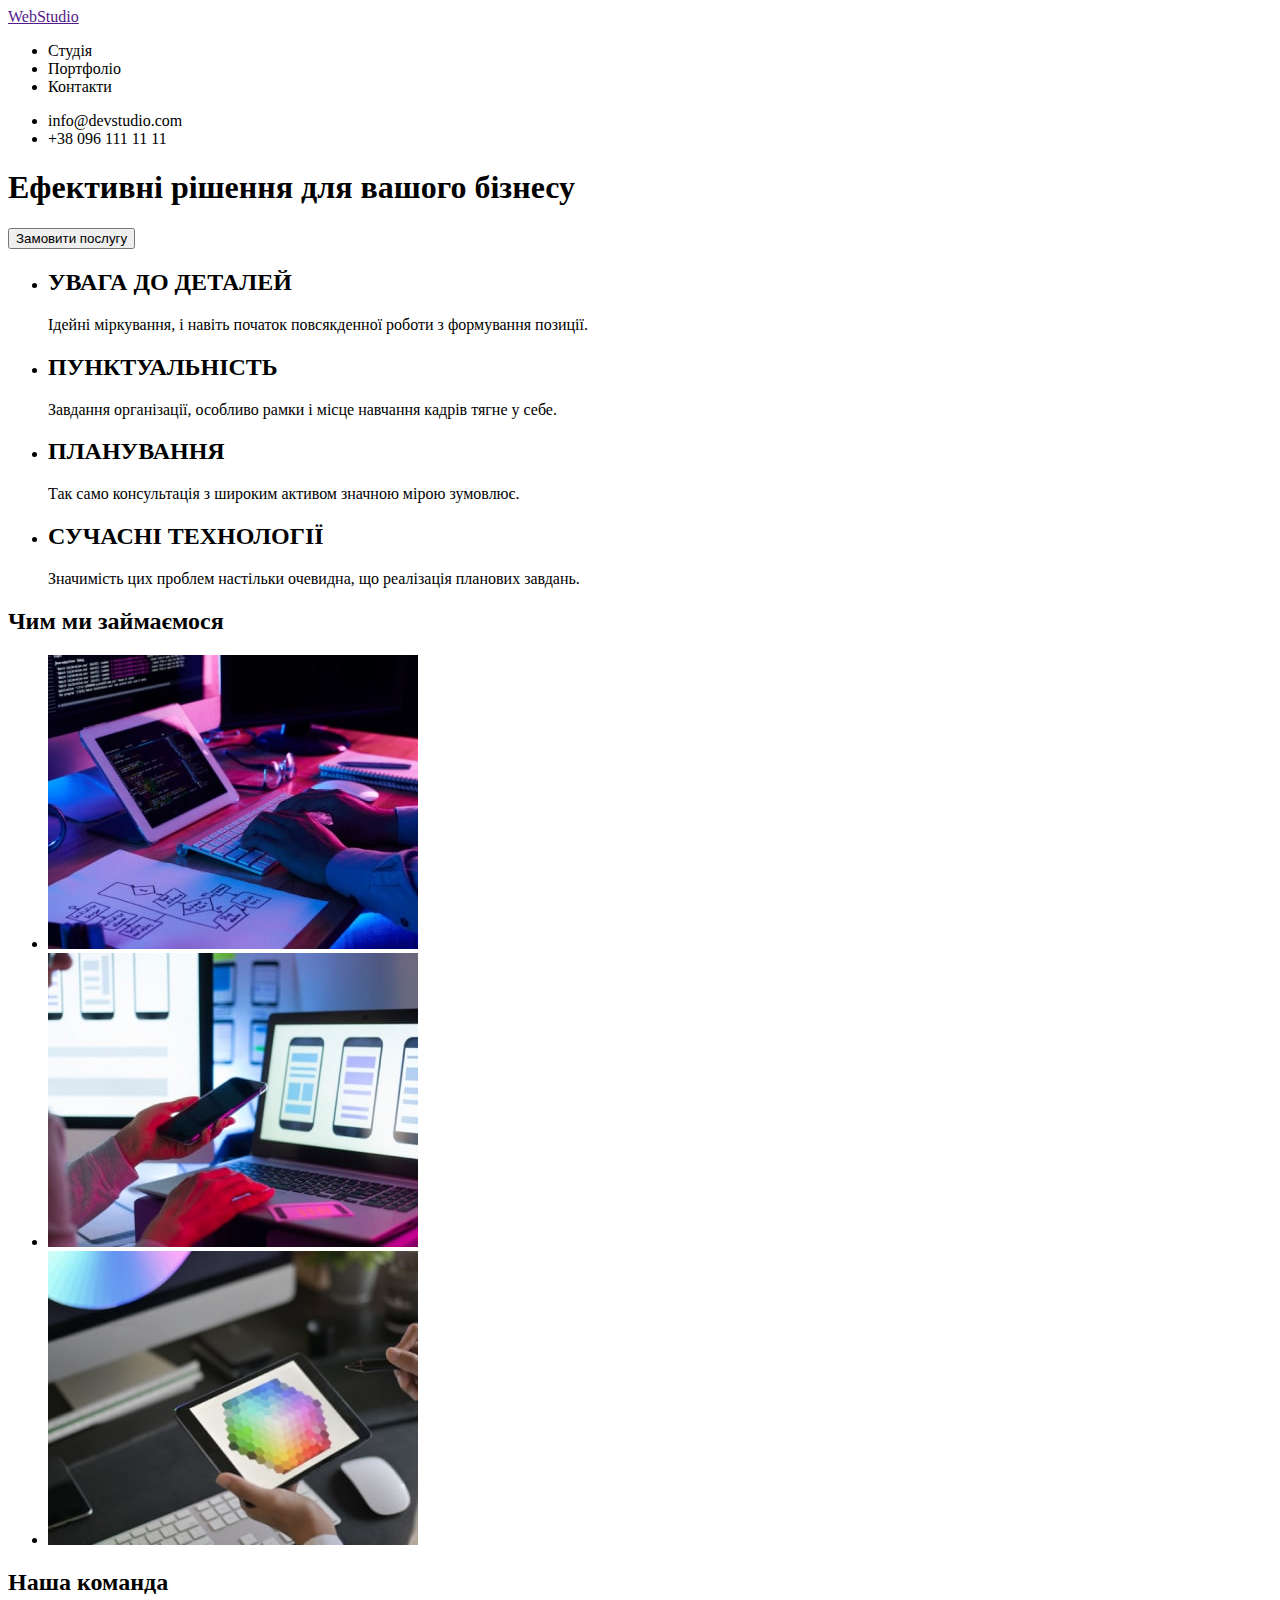
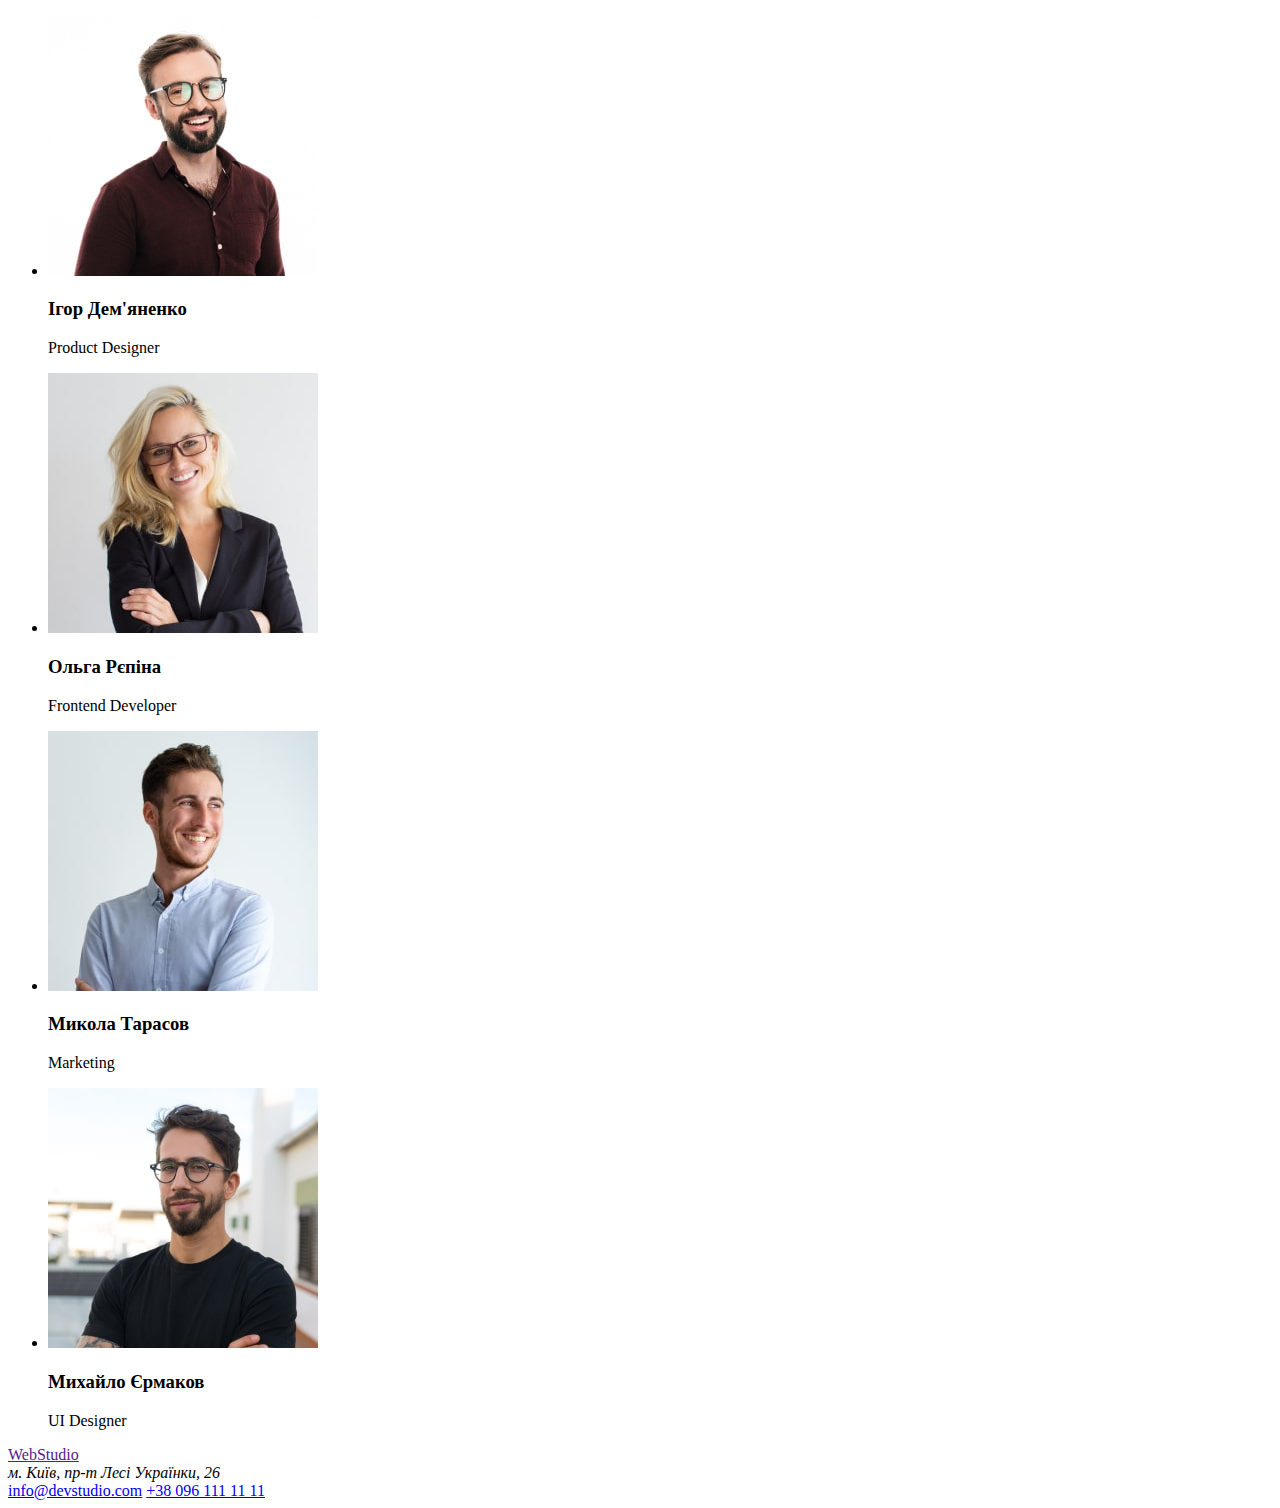
==== index.html @ c9092249 "Merge pull request #1 from RomanStelmakh/markup-01" ====
<!DOCTYPE html>
<html lang="en">
<head>
    <meta charset="UTF-8">
    <meta name="viewport" content="width=device-width, initial-scale=1.0">
    <link rel="stylesheet" href="./css/styles.css">
    <title>Web Studio</title>
</head>
<body>
  <header>
    <a href="">WebStudio</a>
    <nav>
      <ul>
      <li>Студія</li>
      <li>Портфоліо</li>
      <li>Контакти</li>
    </ul>
  </nav>
    <ul>
      <li>info@devstudio.com</li>
      <li>+38 096 111 11 11</li>
    </ul>
  </header>
  <main>
    <section>
      <h1>Ефективні рішення для вашого бізнесу</h1>
    <button type="button">Замовити послугу</button>
    </section>

    <section>
      <ul>
        <li>
          <h2>УВАГА ДО ДЕТАЛЕЙ</h2>
          <p>Ідейні міркування, і навіть початок повсякденної роботи з формування позиції.</p>
        </li>
        <li>
          <h2>ПУНКТУАЛЬНІСТЬ</h2>
          <p>Завдання організації, особливо рамки і місце навчання кадрів тягне у себе.</p>
        </li>
        <li>
          <h2>ПЛАНУВАННЯ</h2>
          <p>Так само консультація з широким активом значною мірою зумовлює.</p>
        </li>
        <li>
          <h2>СУЧАСНІ ТЕХНОЛОГІЇ</h2>
          <p>Значимість цих проблем настільки очевидна, що реалізація планових завдань.</p>
        </li>
      </ul>
    </section>

    <section>
      <h2>Чим ми займаємося</h2>
        <ul>
          <li><img src="./images/Tablet.jpg" alt="Tablet" width="370"></li>
          <li><img src="./images/Laptop.jpg" alt="Laptop" width="370"></li>
          <li><img src="./images/Monitor.jpg" alt="Monitor" width="370"></li>
        </ul> 
    </section>

    <section>
      <h2>Наша команда</h2>
      <ul>
        <li>
          <img src="./images/Igor.jpg" alt="Igor" width="270">
          <div>
            <h3>Ігор Дем'яненко</h3>
            <p>Product Designer</p>
          </div>
        </li>
        <li>
          <img src="./images/Olga.jpg" alt="Olga" width="270">
          <div>
            <h3>Ольга Рєпіна</h3>
            <p>Frontend Developer</p>
          </div>
        </li>
        <li>
          <img src="./images/Mukola.jpg" alt="Mukola" width="270">
          <div>
            <h3>Микола Тарасов</h3>
            <p>Marketing</p>
          </div>
        </li>
        <li>
          <img src="./images/Muhailo.jpg" alt="Muhailo" width="270">
          <div>
            <h3>Михайло Єрмаков</h3>
            <p>UI Designer</p>
          </div>
        </li>
      </ul>
    </section>
    
  </main>
 
  <footer>
    <a href="">WebStudio</a>
    <address>
      м. Київ, пр-т Лесі Українки, 26
    </address>
    <a href="mail:info@devstudio.com">info@devstudio.com</a>
    <a href="tel:+380961111111">+38 096 111 11 11</a>
  </footer> 
</body>
</html>
---- css/styles.css ----

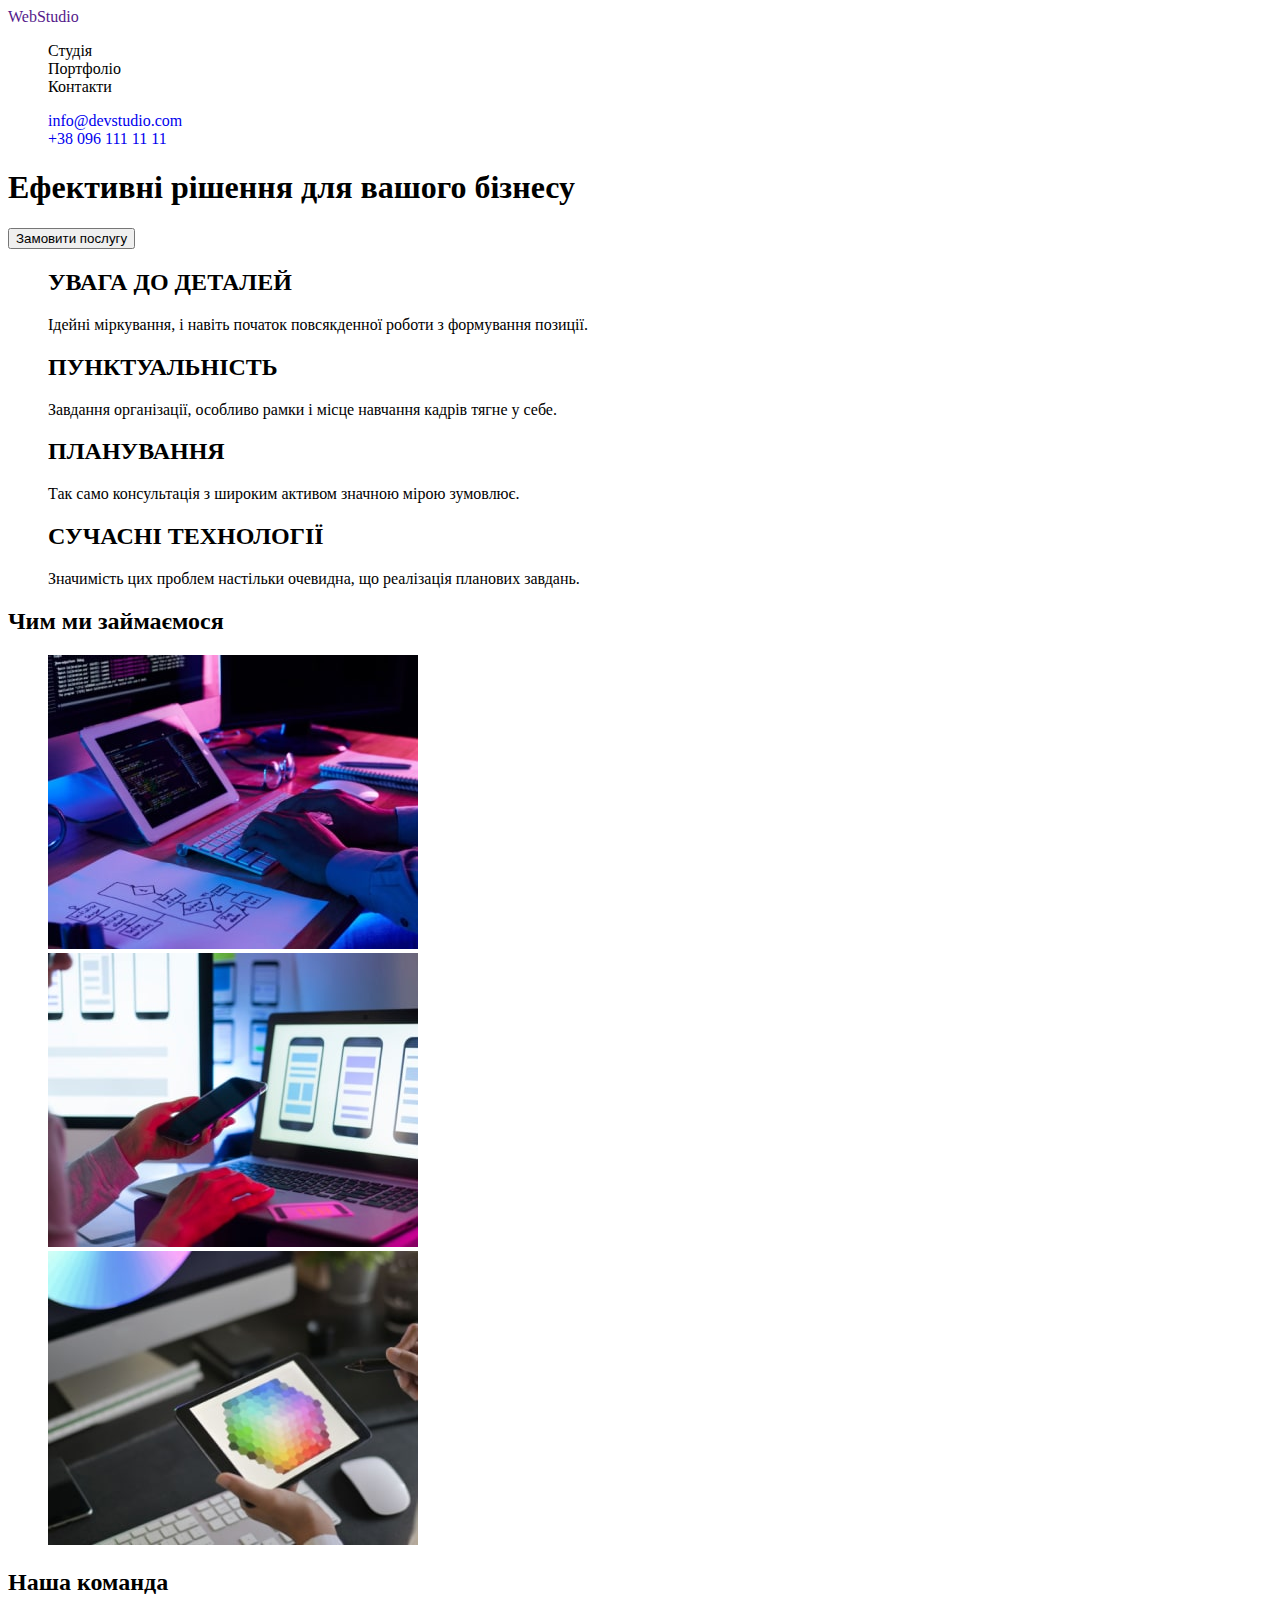
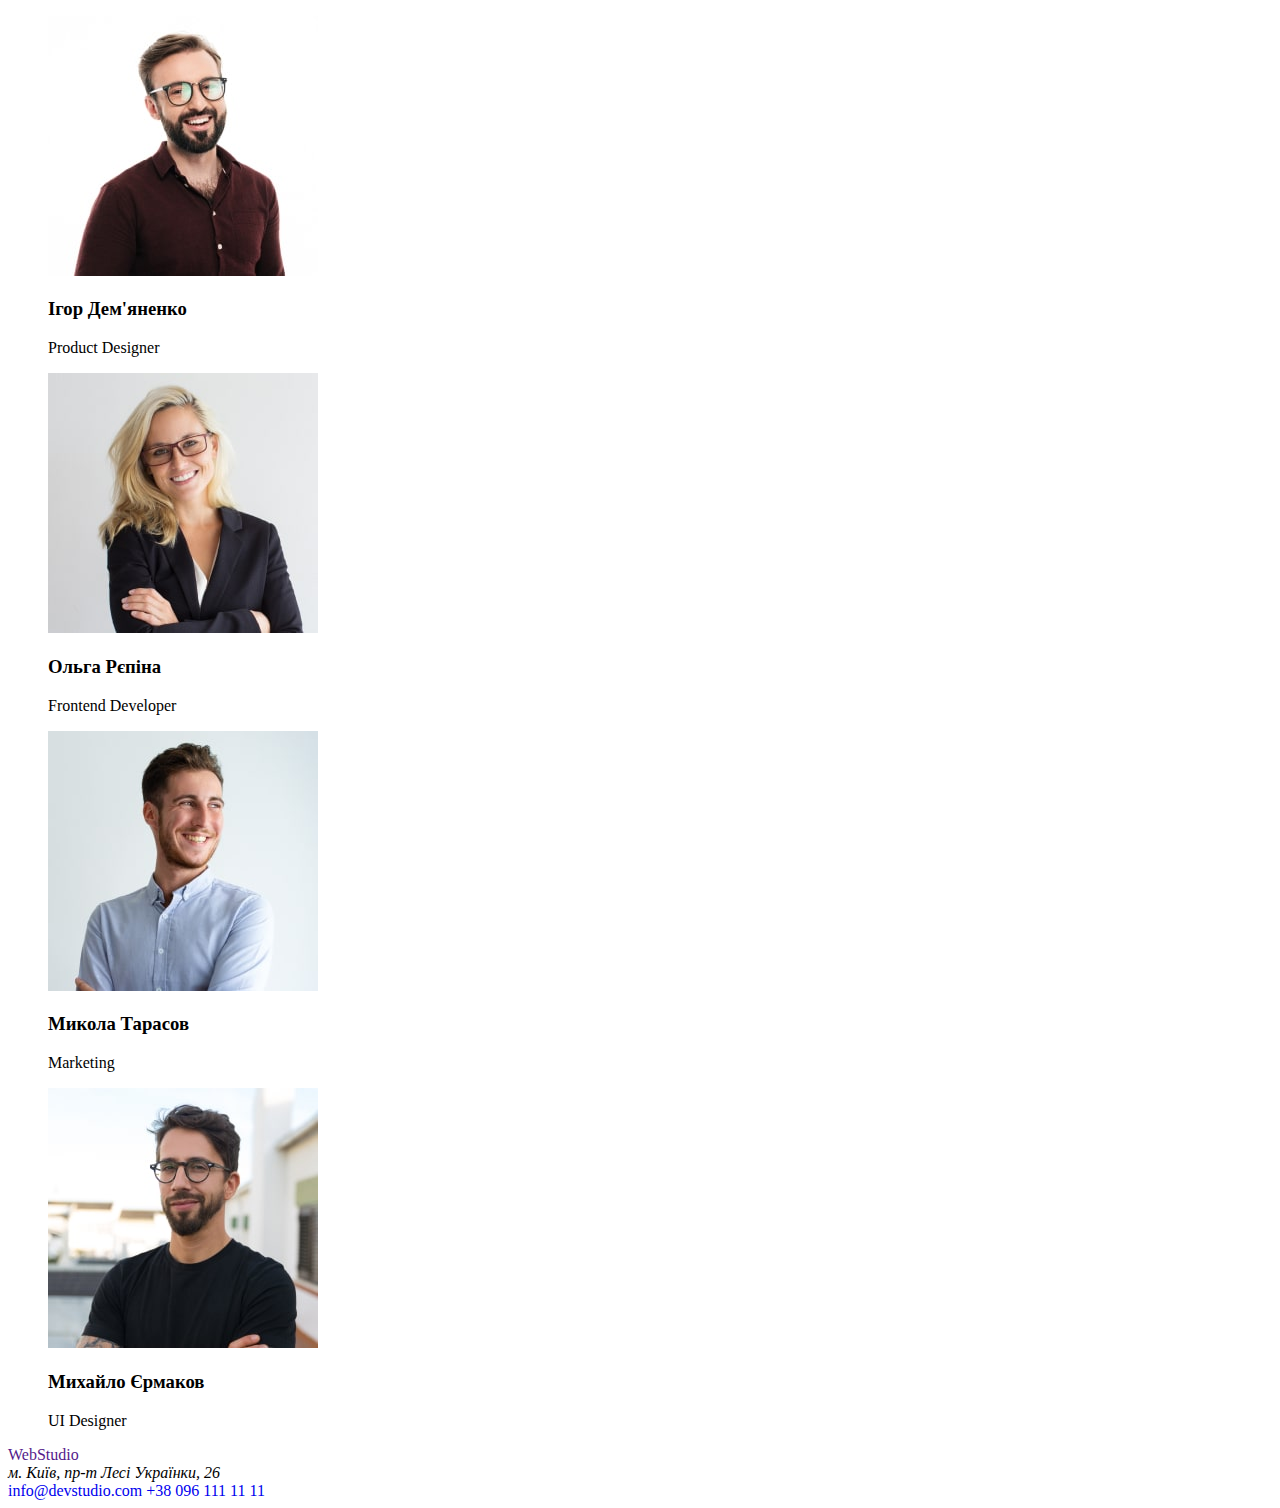
==== commit 26625217: "styles" ====
--- a/index.html
+++ b/index.html
@@ -17,8 +17,8 @@
     </ul>
   </nav>
     <ul>
-      <li>info@devstudio.com</li>
-      <li>+38 096 111 11 11</li>
+      <li><a href="mail:info@devstudio.com">info@devstudio.com</a></li>
+      <li><a href="tel:+380961111111">+38 096 111 11 11</a></li>
     </ul>
   </header>
   <main>
--- a/css/styles.css
+++ b/css/styles.css
@@ -1 +1,9 @@
+ul{
+    list-style: none;
+}
 
+a{
+    text-decoration: none;
+}
+
+
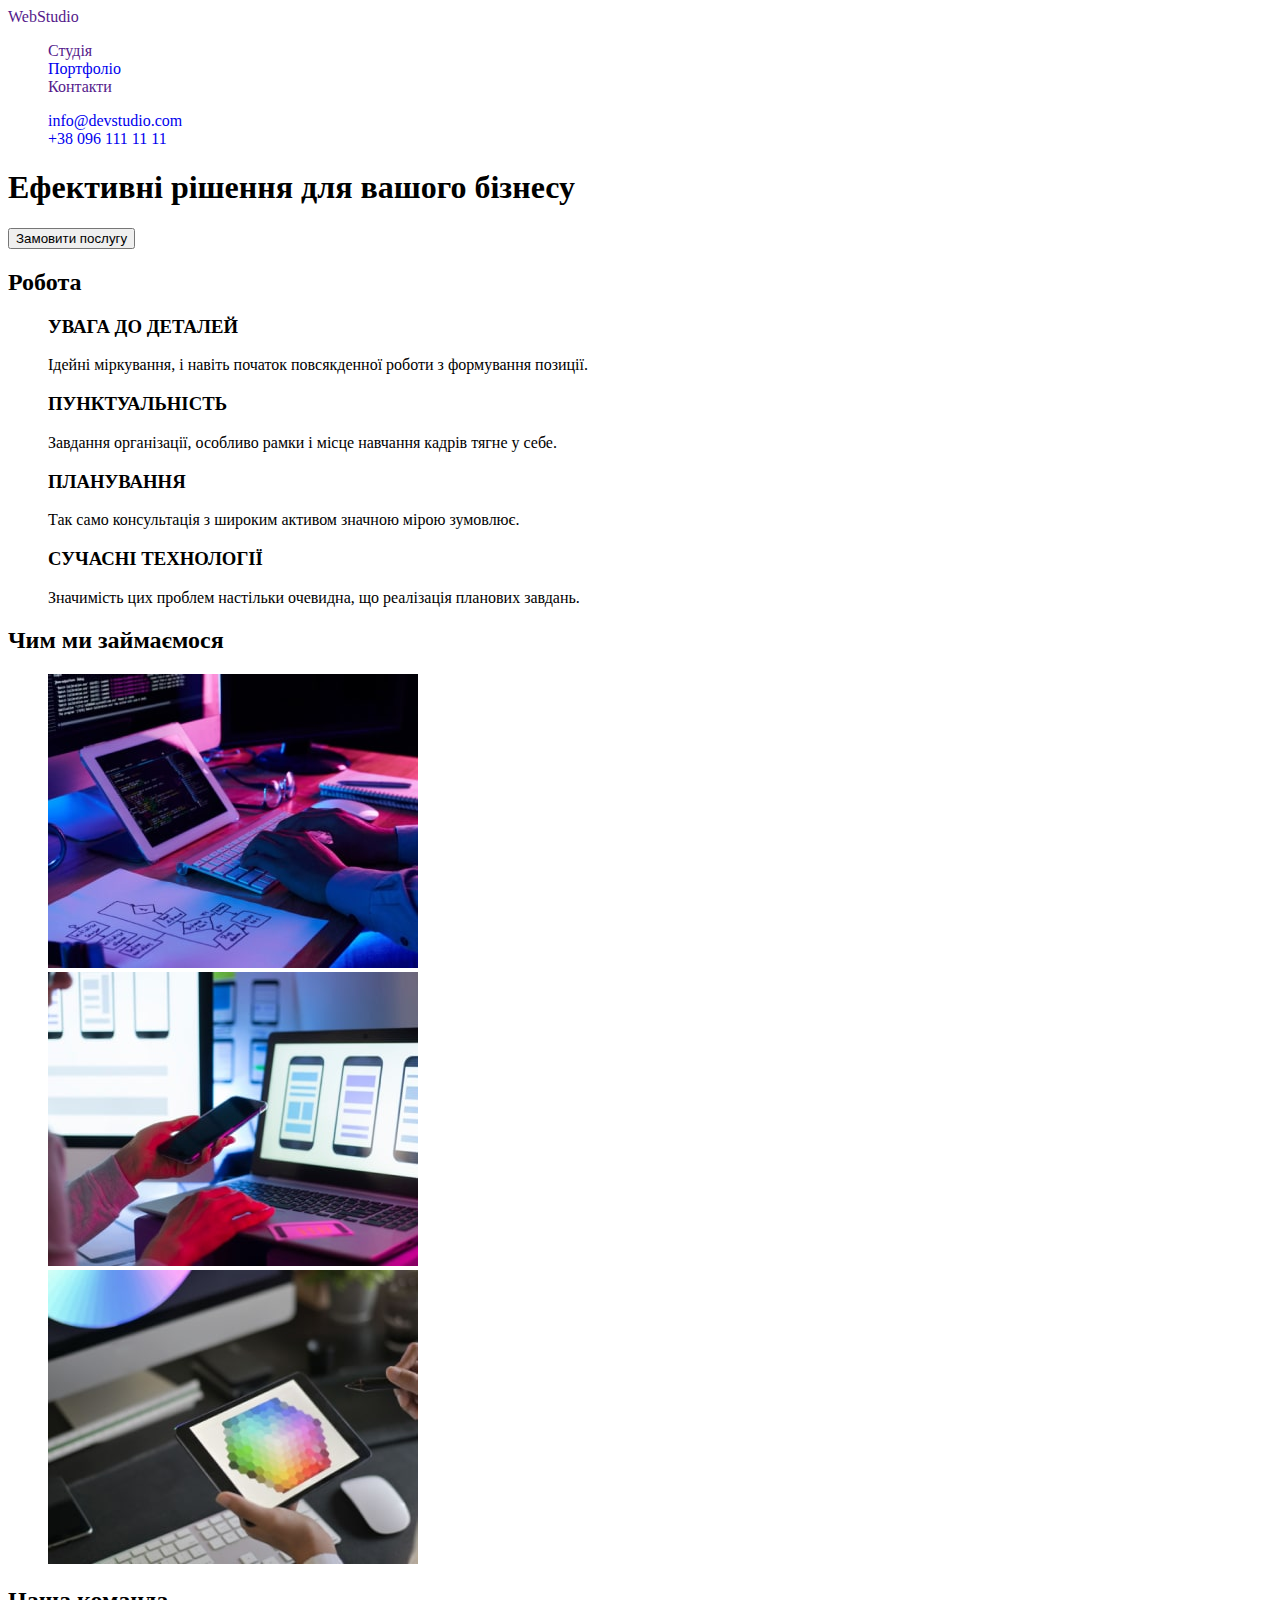
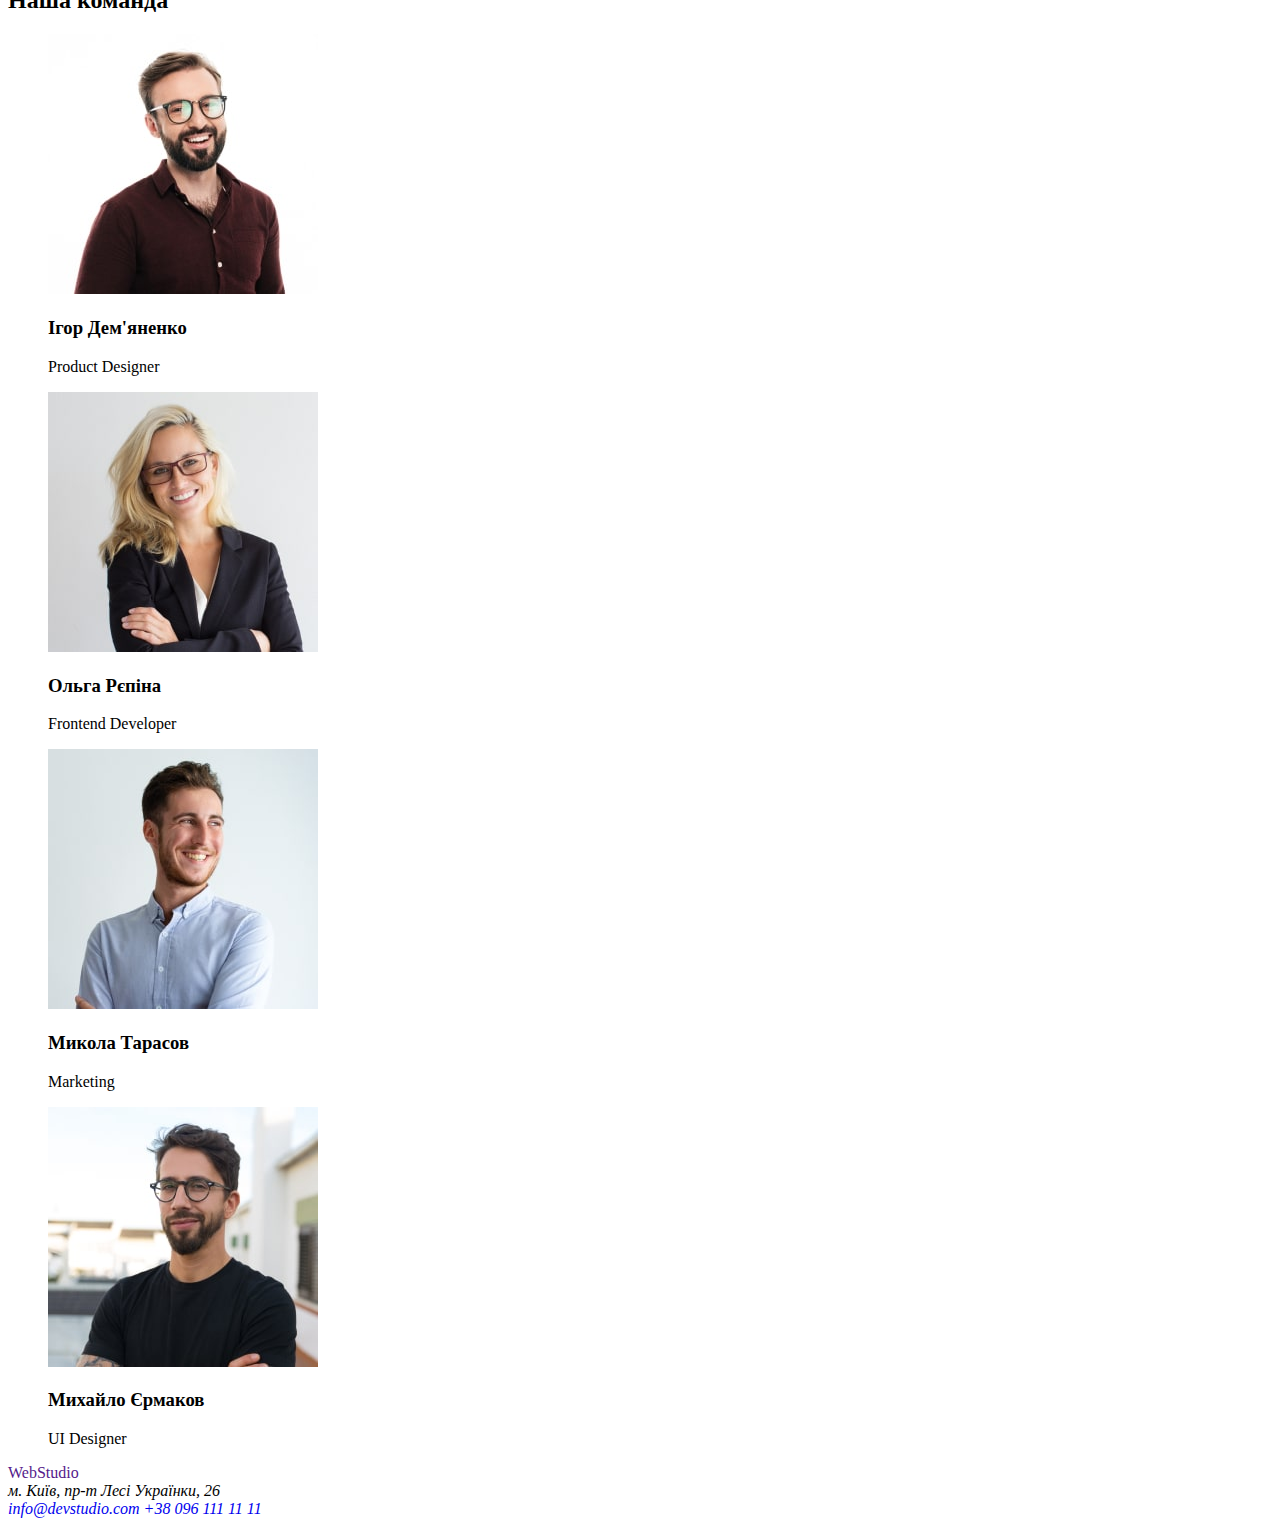
==== commit c4545544: "classes" ====
--- a/index.html
+++ b/index.html
@@ -1,105 +1,129 @@
 <!DOCTYPE html>
 <html lang="en">
+
 <head>
-    <meta charset="UTF-8">
-    <meta name="viewport" content="width=device-width, initial-scale=1.0">
-    <link rel="stylesheet" href="./css/styles.css">
-    <title>Web Studio</title>
+  <meta charset="UTF-8">
+  <meta name="viewport" content="width=device-width, initial-scale=1.0">
+  <link rel="stylesheet" href="./css/styles.css">
+  <title>Web Studio</title>
 </head>
+
 <body>
   <header>
-    <a href="">WebStudio</a>
-    <nav>
-      <ul>
-      <li>Студія</li>
-      <li>Портфоліо</li>
-      <li>Контакти</li>
-    </ul>
-  </nav>
-    <ul>
-      <li><a href="mail:info@devstudio.com">info@devstudio.com</a></li>
-      <li><a href="tel:+380961111111">+38 096 111 11 11</a></li>
+    <a href="" class="logo">Web<span class="logo-akcent">Studio</span></a>
+    <nav class="nav">
+      <ul class="header-nav-list">
+        <li class="header-nav-item">
+          <a href="" class="header-nav-link">Студія</a>
+        </li>
+
+        <li class="header-nav-item">
+          <a href="./portfolio.html" class="header-nav-link">Портфоліо</a>
+        </li>
+
+        <li class="header-nav-item">
+          <a href="" class="header-nav-link">Контакти</a>
+        </li>
+      </ul>
+    </nav>
+
+    <ul class="header-list">
+      <li class="header-item"><a href="mailto:info@devstudio.com">info@devstudio.com</a></li>
+      <li class="header-item"><a href="tel:+380961111111">+38 096 111 11 11</a></li>
     </ul>
   </header>
+
   <main>
-    <section>
-      <h1>Ефективні рішення для вашого бізнесу</h1>
-    <button type="button">Замовити послугу</button>
+    <section class="hero">
+      <h1 class="hero-title">Ефективні рішення для вашого бізнесу</h1>
+      <button type="button" class="hero-button">Замовити послугу</button>
     </section>
 
-    <section>
-      <ul>
-        <li>
-          <h2>УВАГА ДО ДЕТАЛЕЙ</h2>
-          <p>Ідейні міркування, і навіть початок повсякденної роботи з формування позиції.</p>
+    <section class="work">
+      <h2 class="work-title">Робота</h2>
+      <ul class="work-list">
+        <li class="work-item">
+          <h3 class="work-item-title">УВАГА ДО ДЕТАЛЕЙ</h3>
+          <p class="work-item-text">Ідейні міркування, і навіть початок повсякденної роботи з формування позиції.</p>
         </li>
-        <li>
-          <h2>ПУНКТУАЛЬНІСТЬ</h2>
-          <p>Завдання організації, особливо рамки і місце навчання кадрів тягне у себе.</p>
+
+        <li class="work-item">
+          <h3 class="work-item-title">ПУНКТУАЛЬНІСТЬ</h3>
+          <p class="work-item-text">Завдання організації, особливо рамки і місце навчання кадрів тягне у себе.</p>
         </li>
-        <li>
-          <h2>ПЛАНУВАННЯ</h2>
-          <p>Так само консультація з широким активом значною мірою зумовлює.</p>
+
+        <li class="work-item">
+          <h3 class="work-item-title">ПЛАНУВАННЯ</h3>
+          <p class="work-item-text">Так само консультація з широким активом значною мірою зумовлює.</p>
         </li>
-        <li>
-          <h2>СУЧАСНІ ТЕХНОЛОГІЇ</h2>
-          <p>Значимість цих проблем настільки очевидна, що реалізація планових завдань.</p>
+
+        <li class="work-item">
+          <h3 class="work-item-title">СУЧАСНІ ТЕХНОЛОГІЇ</h3>
+          <p class="work-item-text">Значимість цих проблем настільки очевидна, що реалізація планових завдань.</p>
         </li>
       </ul>
     </section>
 
-    <section>
-      <h2>Чим ми займаємося</h2>
-        <ul>
-          <li><img src="./images/Tablet.jpg" alt="Tablet" width="370"></li>
-          <li><img src="./images/Laptop.jpg" alt="Laptop" width="370"></li>
-          <li><img src="./images/Monitor.jpg" alt="Monitor" width="370"></li>
-        </ul> 
+    <section class="picture">
+      <h2 class="picture-title">Чим ми займаємося</h2>
+      <ul class="picture-list">
+        <li class="picture-list-item"><img src="./images/Tablet.jpg" alt="Tablet" width="370" class="picture-item-img"></li>
+        <li class="picture-list-item"><img src="./images/Laptop.jpg" alt="Laptop" width="370" class="picture-item-img"></li>
+        <li class="picture-list-item"><img src="./images/Monitor.jpg" alt="Monitor" width="370" class="picture-item-img"></li>
+      </ul>
     </section>
 
-    <section>
-      <h2>Наша команда</h2>
-      <ul>
-        <li>
-          <img src="./images/Igor.jpg" alt="Igor" width="270">
-          <div>
-            <h3>Ігор Дем'яненко</h3>
-            <p>Product Designer</p>
+    <section class="team">
+      <h2 class="team-title">Наша команда</h2>
+      <ul class="team-list">
+        <li class="team-item">
+          <img src="./images/Igor.jpg" alt="Igor" width="270" class="team-item-img">
+          <div class="team-item-aside">
+            <h3 class="aside-title">Ігор Дем'яненко</h3>
+            <p class="aside-text">Product Designer</p>
           </div>
         </li>
-        <li>
-          <img src="./images/Olga.jpg" alt="Olga" width="270">
-          <div>
-            <h3>Ольга Рєпіна</h3>
-            <p>Frontend Developer</p>
+
+        <li class="team-item">
+          <img src="./images/Olga.jpg" alt="Olga" width="270" class="team-item-img">
+          <div class="team-item-aside">
+            <h3 class="aside-title">Ольга Рєпіна</h3>
+            <p class="aside-text">Frontend Developer</p>
           </div>
         </li>
-        <li>
-          <img src="./images/Mukola.jpg" alt="Mukola" width="270">
-          <div>
-            <h3>Микола Тарасов</h3>
-            <p>Marketing</p>
+
+        <li class="team-item">
+          <img src="./images/Mukola.jpg" alt="Mukola" width="270" class="team-item-img">
+          <div class="team-item-aside">
+            <h3 class="aside-title">Микола Тарасов</h3>
+            <p class="aside-text">Marketing</p>
           </div>
         </li>
-        <li>
-          <img src="./images/Muhailo.jpg" alt="Muhailo" width="270">
-          <div>
-            <h3>Михайло Єрмаков</h3>
-            <p>UI Designer</p>
+
+        <li class="team-item">
+          <img src="./images/Muhailo.jpg" alt="Muhailo" width="270" class="team-item-img">
+          <div class="team-item-aside">
+            <h3 class="aside-title">Михайло Єрмаков</h3>
+            <p class="aside-text">UI Designer</p>
           </div>
         </li>
       </ul>
     </section>
-    
+
   </main>
- 
-  <footer>
-    <a href="">WebStudio</a>
-    <address>
+
+  <footer class="footer">
+    <a href="" class="logo">Web<span class="logo-akcent">Studio</span></a>
+    <address class="footer-address">
       м. Київ, пр-т Лесі Українки, 26
     </address>
-    <a href="mail:info@devstudio.com">info@devstudio.com</a>
-    <a href="tel:+380961111111">+38 096 111 11 11</a>
-  </footer> 
+
+    <address class="address">
+      <a href="mailto:info@devstudio.com" class="footer-mail">info@devstudio.com</a>
+    <a href="tel:+380961111111" class="footer-telefon">+38 096 111 11 11</a>
+    </address>
+    
+  </footer>
 </body>
+
 </html>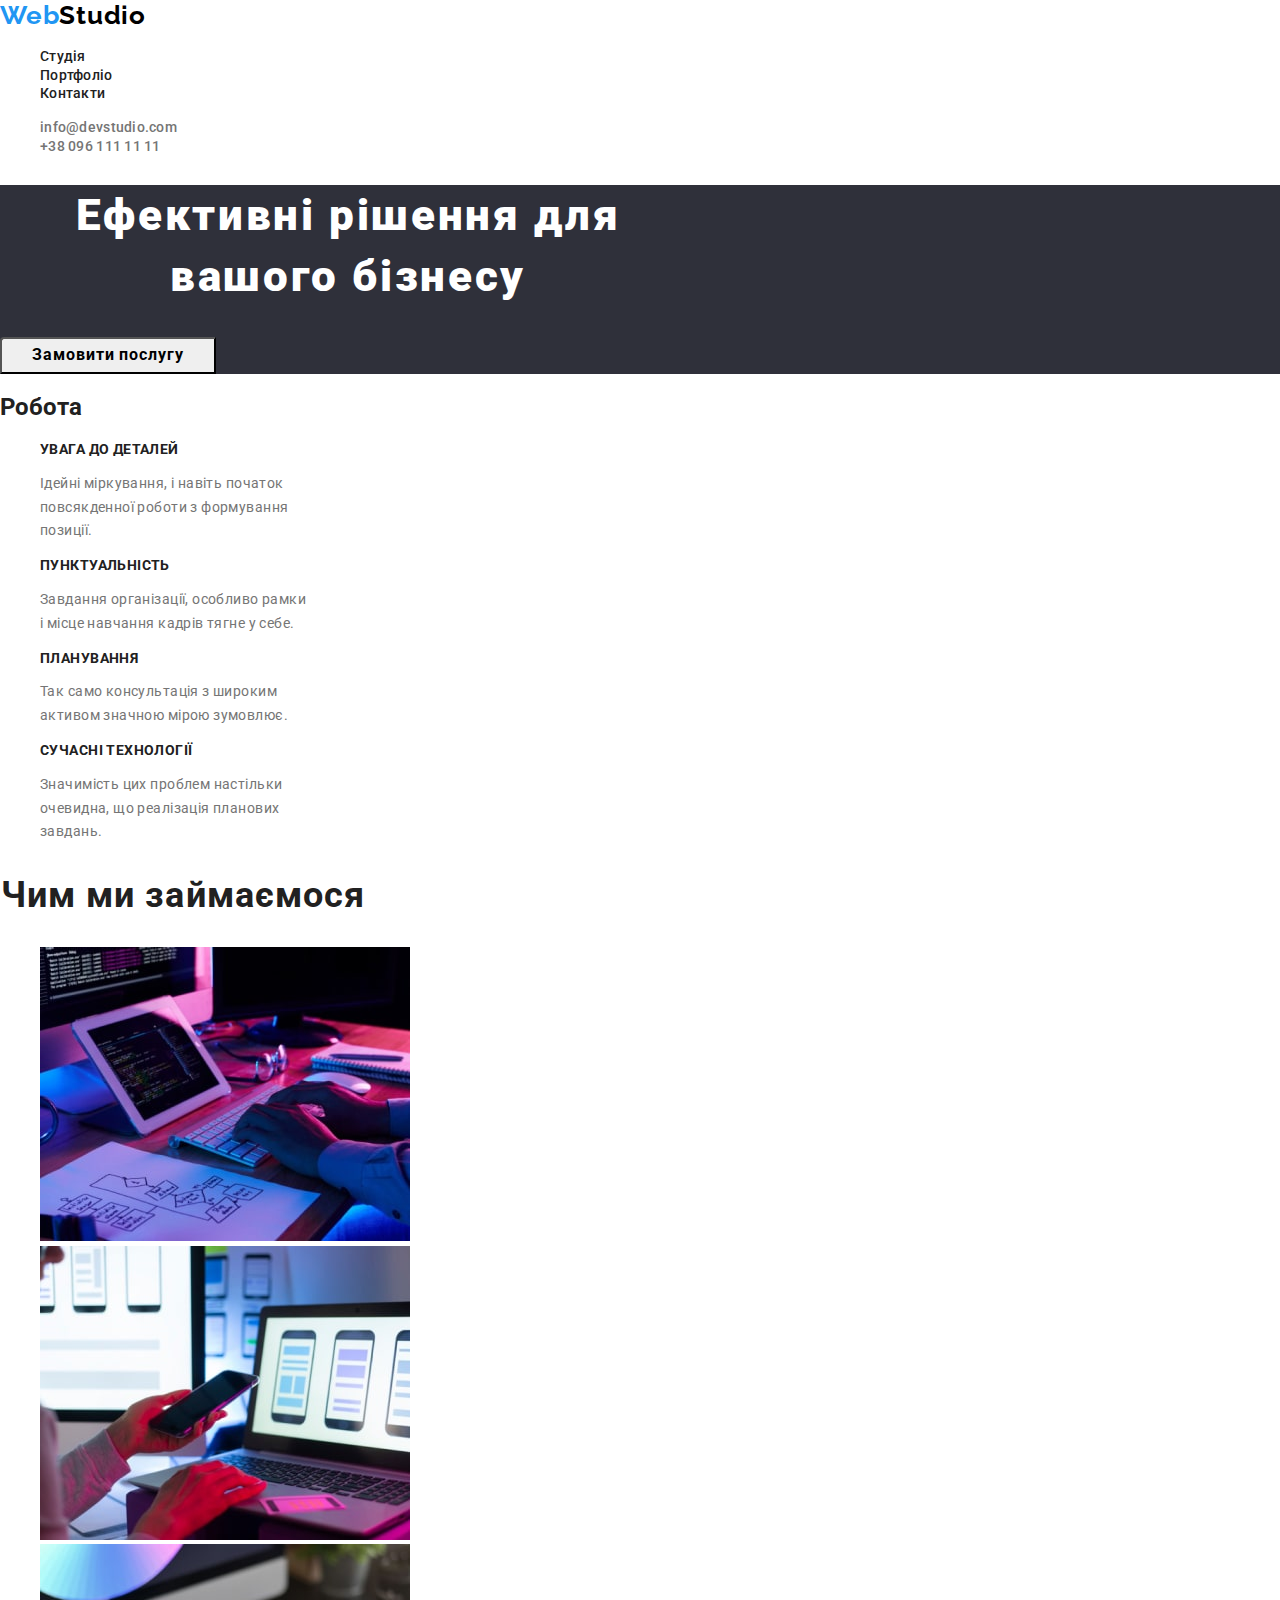
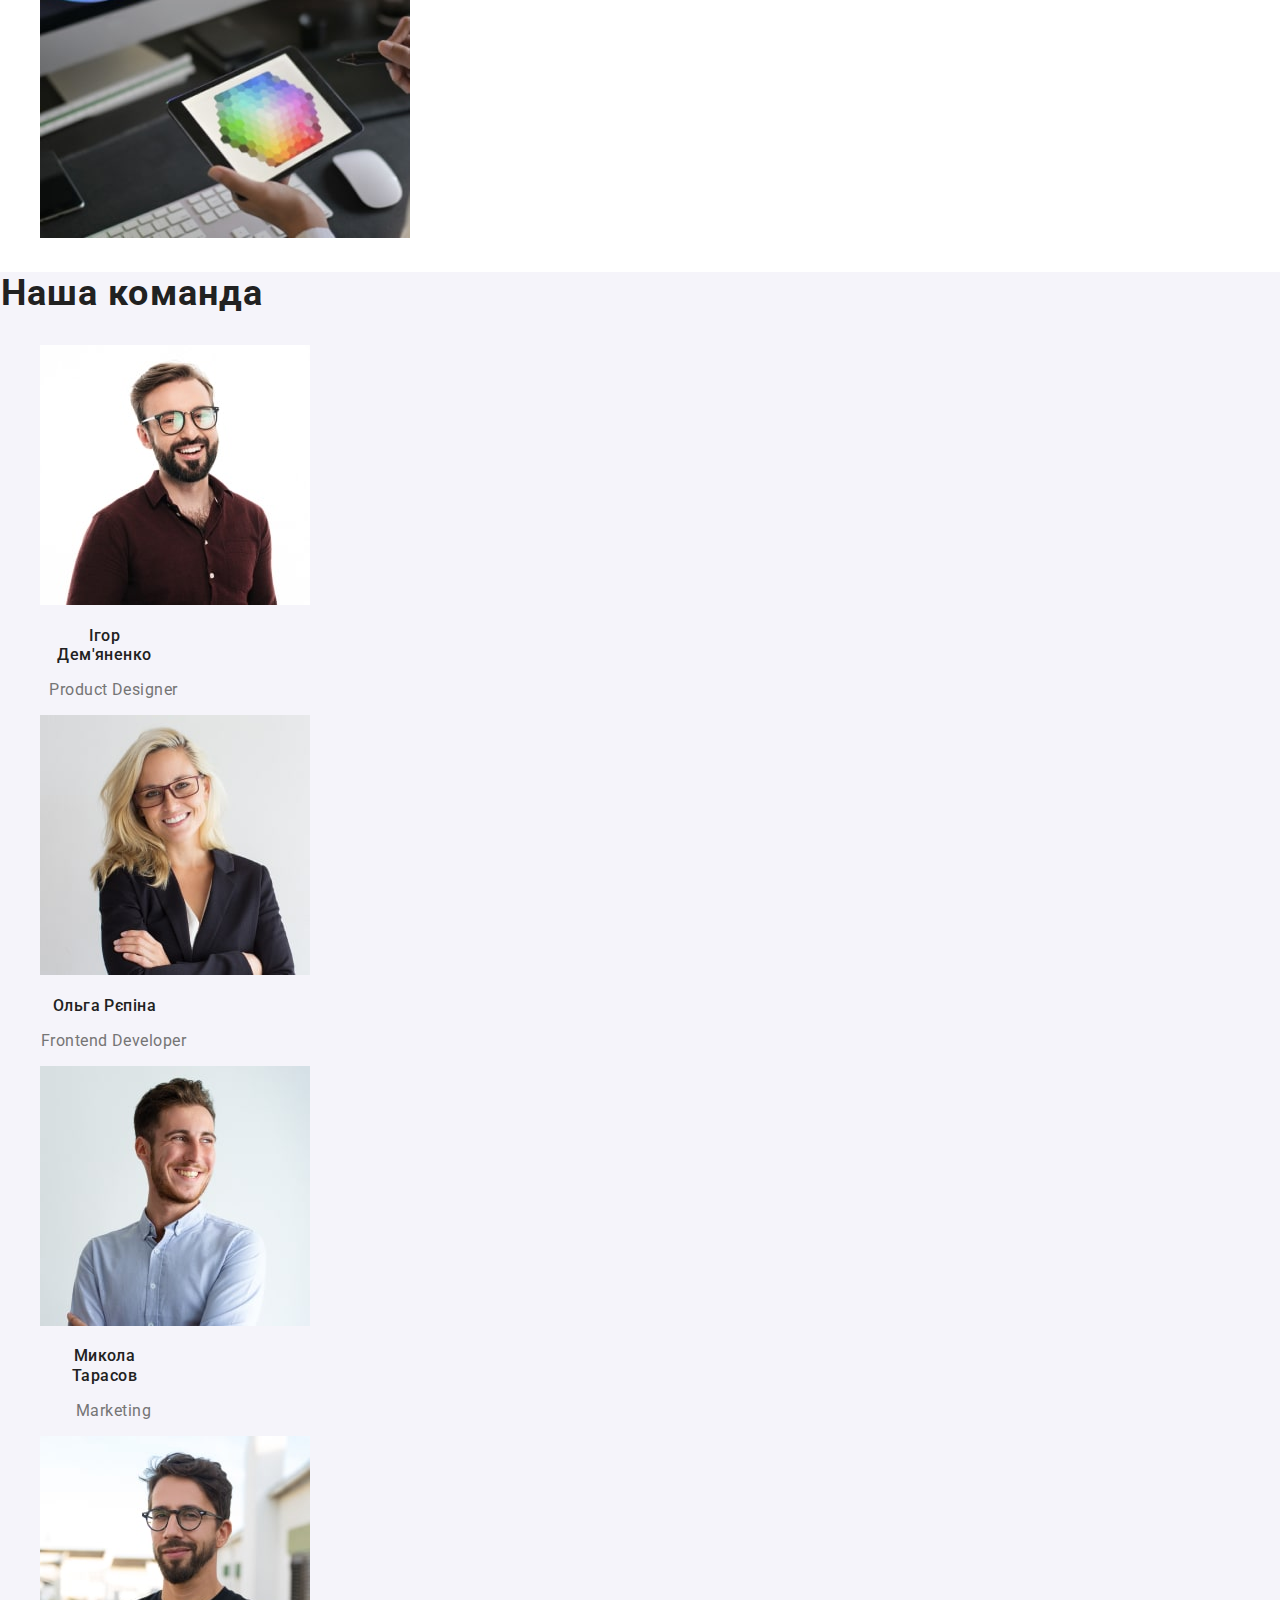
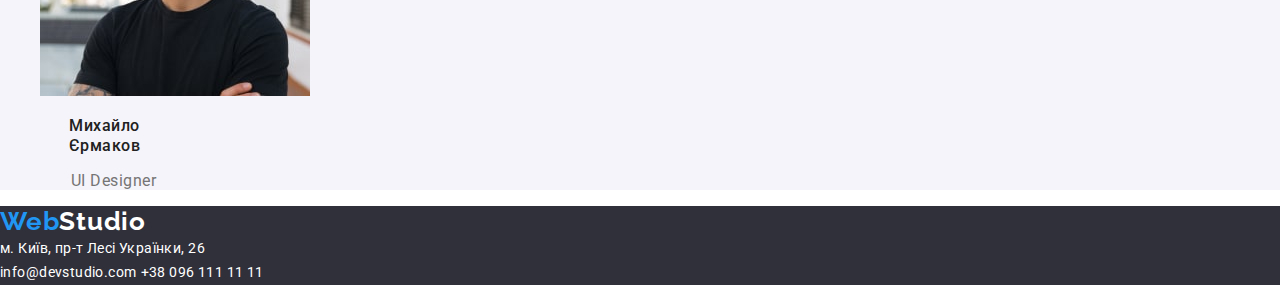
==== commit 8cf638bc: "css new" ====
--- a/index.html
+++ b/index.html
@@ -4,6 +4,14 @@
 <head>
   <meta charset="UTF-8">
   <meta name="viewport" content="width=device-width, initial-scale=1.0">
+
+  <link rel="preconnect" href="https://fonts.googleapis.com">
+  <link rel="preconnect" href="https://fonts.gstatic.com" crossorigin>
+  <link href="https://fonts.googleapis.com/css2?family=Raleway:ital,wght@0,100..900;1,100..900&family=Roboto:ital,wght@0,100;0,300;0,400;0,500;0,700;0,900;1,100;1,300;1,400;1,500;1,700;1,900&display=swap" rel="stylesheet">
+  <link
+    rel="stylesheet"
+    href="https://cdnjs.cloudflare.com/ajax/libs/modern-normalize/1.0.0/modern-normalize.min.css"
+  />
   <link rel="stylesheet" href="./css/styles.css">
   <title>Web Studio</title>
 </head>
@@ -28,8 +36,8 @@
     </nav>
 
     <ul class="header-list">
-      <li class="header-item"><a href="mailto:info@devstudio.com">info@devstudio.com</a></li>
-      <li class="header-item"><a href="tel:+380961111111">+38 096 111 11 11</a></li>
+      <li class="header-item"><a href="mailto:info@devstudio.com" class="header-item-link">info@devstudio.com</a></li>
+      <li class="header-item"><a href="tel:+380961111111" class="header-item-link">+38 096 111 11 11</a></li>
     </ul>
   </header>
 
@@ -113,7 +121,7 @@
   </main>
 
   <footer class="footer">
-    <a href="" class="logo">Web<span class="logo-akcent">Studio</span></a>
+    <a href="" class="logo">Web<span class="footer-logo-akcent">Studio</span></a>
     <address class="footer-address">
       м. Київ, пр-т Лесі Українки, 26
     </address>
--- a/css/styles.css
+++ b/css/styles.css
@@ -1,9 +1,452 @@
+:root{
+  --basic-color:#212121;
+  --text-color:#757575;
+  --white--color:#FFFFFF;
+  --accent-color:#2196F3;
+  --button-portfolio:#F5F4FA;
+  --background-footer:#2F303A;
+  --background-team:#F5F4FA ;
+  --logo-color:#000000;
+  --roboto:Roboto,sans-serif;
+}
+body {
+  background-color: var(--white--color);
+  color:var(--basic-color);
+  font-family: Roboto,sans-serif;
+}
+
 ul{
     list-style: none;
 }
 
-a{
-    text-decoration: none;
-}
-
-
+/* index */
+.logo {
+  text-decoration: none;
+  color: var(--accent-color);
+  width: 145px;
+top: 24px;
+left: 215px;
+gap: 0px;
+opacity: 0px;
+
+font-family: Raleway;
+font-size: 26px;
+font-weight: 700;
+line-height: 1.2;
+letter-spacing: 0.03em;
+text-align: left;
+
+}
+.logo-akcent {
+  color: var(--logo-color);
+}
+.nav {
+}
+.header-nav-list {
+}
+.header-nav-item {
+}
+.header-nav-link {
+  text-decoration: none;
+  color: var(--basic-color);
+
+  width: 45px;
+/* height: 16px; */
+top: 32px;
+left: 453px;
+gap: 0px;
+opacity: 0px;
+
+/* font-family: Roboto; */
+font-size: 14px;
+font-weight: 500;
+line-height: 1.2;
+letter-spacing: 0.02em;
+text-align: left;
+
+}
+
+.header-nav-link:hover,
+.header-nav-link:focus{
+  color:var(--accent-color);
+}
+.header-list {
+}
+.header-item { 
+}
+.header-item-link{
+  color: #757575;
+  text-decoration: none;
+  width: 122px;
+/* height: 16px; */
+top: 32px;
+left: 1263px;
+gap: 0px;
+opacity: 0px;
+
+/* font-family: Roboto; */
+font-size: 14px;
+font-weight: 500;
+line-height: 1.2;
+letter-spacing: 0.02em;
+text-align: left;
+
+}
+.header-item-link:hover,
+.header-item-link:focus{
+  color:var(--accent-color);
+}
+.hero {
+  background-color: var(--background-footer);
+}
+.hero-title {
+  color: var(--white--color);
+  width: 696px;
+/* height: 120px; */
+top: 280px;
+left: 452px;
+gap: 0px;
+opacity: 0px;
+
+/* font-family: Roboto; */
+font-size: 44px;
+font-weight: 900;
+line-height: 1.4;
+letter-spacing: 0.06em;
+text-align: center;
+
+
+}
+.hero-button {
+  cursor: pointer;
+  width: 216px;
+/* height: 50px; */
+top: 430px;
+left: 692px;
+gap: 0px;
+border-radius: 4px 0px 0px 0px;
+opacity: 0px;
+
+
+  /* font-family: Roboto; */
+font-size: 16px;
+font-weight: 700;
+line-height: 1.9;
+letter-spacing: 0.06em;
+text-align: center;
+
+
+}
+.hero-button:hover,
+.hero-button:focus{
+  background-color:var(--accent-color);
+  color: var(--white--color);
+}
+.work {
+}
+.work-title {
+}
+.work-list {
+}
+.work-item {
+}
+.work-item-title {
+  width: 270px;
+/* height: 16px; */
+top: 774px;
+left: 215px;
+gap: 0px;
+opacity: 0px;
+
+/* font-family: Roboto; */
+font-size: 14px;
+font-weight: 700;
+line-height: 1.2;
+letter-spacing: 0.03em;
+text-align: left;
+
+}
+.work-item-text {
+  color: var(--text-color);
+  width: 270px;
+/* height: 72px; */
+top: 800px;
+left: 215px;
+gap: 0px;
+opacity: 0px;
+
+/* font-family: Roboto; */
+font-size: 14px;
+font-weight: 400;
+line-height: 1.7;
+letter-spacing: 0.03em;
+text-align: left;
+
+}
+.picture {
+}
+.picture-title {
+  width: 366px;
+/* height: 42px; */
+top: 966px;
+left: 617px;
+gap: 0px;
+opacity: 0px;
+
+/* font-family: Roboto; */
+font-size: 36px;
+font-weight: 700;
+line-height: 1.2;
+letter-spacing: 0.03em;
+text-align: center;
+
+}
+.picture-list {
+}
+.picture-list-item {
+}
+.picture-item-img {
+}
+.team {
+  background-color:var(--background-team);
+}
+.team-title {
+  width: 264px;
+/* height: 42px; */
+top: 1540px;
+left: 668px;
+gap: 0px;
+opacity: 0px;
+
+/* font-family: Roboto; */
+font-size: 36px;
+font-weight: 700;
+line-height: 1.2;
+letter-spacing: 0.03em;
+text-align: center;
+
+}
+.team-list {
+}
+.team-item {
+}
+.team-item-img {
+}
+.team-item-aside {
+}
+.aside-title {
+  width: 129px;
+/* height: 19px; */
+top: 1922px;
+left: 286px;
+gap: 0px;
+opacity: 0px;
+
+/* font-family: Roboto; */
+font-size: 16px;
+font-weight: 500;
+line-height: 1.2;
+letter-spacing: 0.03em;
+text-align: center;
+
+}
+.aside-text {
+  color: var(--text-color);
+  width: 147px;
+/* height: 19px; */
+top: 1951px;
+left: 577px;
+gap: 0px;
+opacity: 0px;
+
+/* font-family: Roboto; */
+font-size: 16px;
+font-weight: 400;
+line-height: 1.2;
+letter-spacing: 0.03em;
+text-align: center;
+
+}
+.footer {
+  background-color: var(--background-footer);
+}
+.footer-logo-akcent{
+  color: var(--white--color);
+}
+.footer-address {
+  font-style: normal;
+  color: var(--white--color);
+  width: 231px;
+/* height: 21px; */
+top: 2205px;
+left: 215px;
+gap: 0px;
+opacity: 0px;
+
+/* font-family: Roboto; */
+font-size: 14px;
+font-weight: 400;
+line-height: 1.7;
+letter-spacing: 0.03em;
+text-align: left;
+
+}
+.address {
+}
+.footer-mail {
+  color:var(--white--color);
+  font-style: normal;
+  text-decoration: none;
+
+  width: 231px;
+/* height: 21px; */
+top: 2235px;
+left: 215px;
+gap: 0px;
+opacity: 0px;
+
+/* font-family: Roboto; */
+font-size: 14px;
+font-weight: 400;
+line-height: 1.7;
+letter-spacing: 0.03em;
+text-align: left;
+
+}
+.footer-mail:hover,
+.footer-mail:focus{
+ color:var(--accent-color);
+}
+.footer-telefon {
+  color:#FFFFFF;
+  font-style: normal;
+  text-decoration: none;
+
+  width: 231px;
+/* height: 21px; */
+top: 2265px;
+left: 215px;
+gap: 0px;
+opacity: 0px;
+
+/* font-family: Roboto; */
+font-size: 14px;
+font-weight: 400;
+line-height: 1.7;
+letter-spacing: 0.03em;
+text-align: left;
+
+}
+.footer-telefon:hover,
+.footer-telefon:focus{
+  color:var(--accent-color);
+}
+
+/* portfolio */
+.logo {
+}
+.logo-akcent {
+}
+.nav {
+}
+.header-nav-list {
+}
+.header-nav-item {
+}
+.header-nav-link {
+}
+.header-list {
+}
+.header-item {
+}
+.portfolio {
+}
+.portfolio-title {
+}
+.portfolio-list {
+}
+.portfolio-list-item {
+}
+.portfolio-item-btn {
+  cursor: pointer;
+  background-color:var(--button-portfolio);
+  width: 125px;
+/* height: 38px; */
+top: 174px;
+left: 593px;
+gap: 0px;
+border-radius: 4px 0px 0px 0px;
+opacity: 0px;
+
+/* font-family: Roboto; */
+font-size: 16px;
+font-weight: 500;
+line-height: 1.6;
+letter-spacing: 0.03em;
+text-align: center;
+
+}
+.portfolio-item-btn:hover,
+.portfolio-item-btn:focus{
+  background-color:var(--accent-color);
+  color: var(--white--color);
+}
+.projekts {
+}
+.projekts-list {
+}
+.projekts-list-item {
+}
+.portfolio-item-link {
+}
+.projekts-link-img {
+}
+.projekts-aside {
+}
+.projekts-aside-title {
+  width: 322px;
+/* height: 36px; */
+top: 576px;
+left: 239px;
+gap: 0px;
+opacity: 0px;
+
+/* font-family: Roboto; */
+font-size: 18px;
+font-weight: 700;
+line-height: 2;
+letter-spacing: 0.06em;
+text-align: left;
+
+}
+.projekts-aside-text {
+  color: var(--text-color);
+  width: 322px;
+/* height: 30px; */
+top: 616px;
+left: 639px;
+gap: 0px;
+opacity: 0px;
+
+/* font-family: Roboto; */
+font-size: 16px;
+font-weight: 400;
+line-height: 1.9;
+letter-spacing: 0.03em;
+text-align: left;
+
+}
+.footer {
+}
+.footer-address {
+}
+.address {
+}
+.footer-mail {
+}
+.footer-telefon {
+}
+
+
+
+
